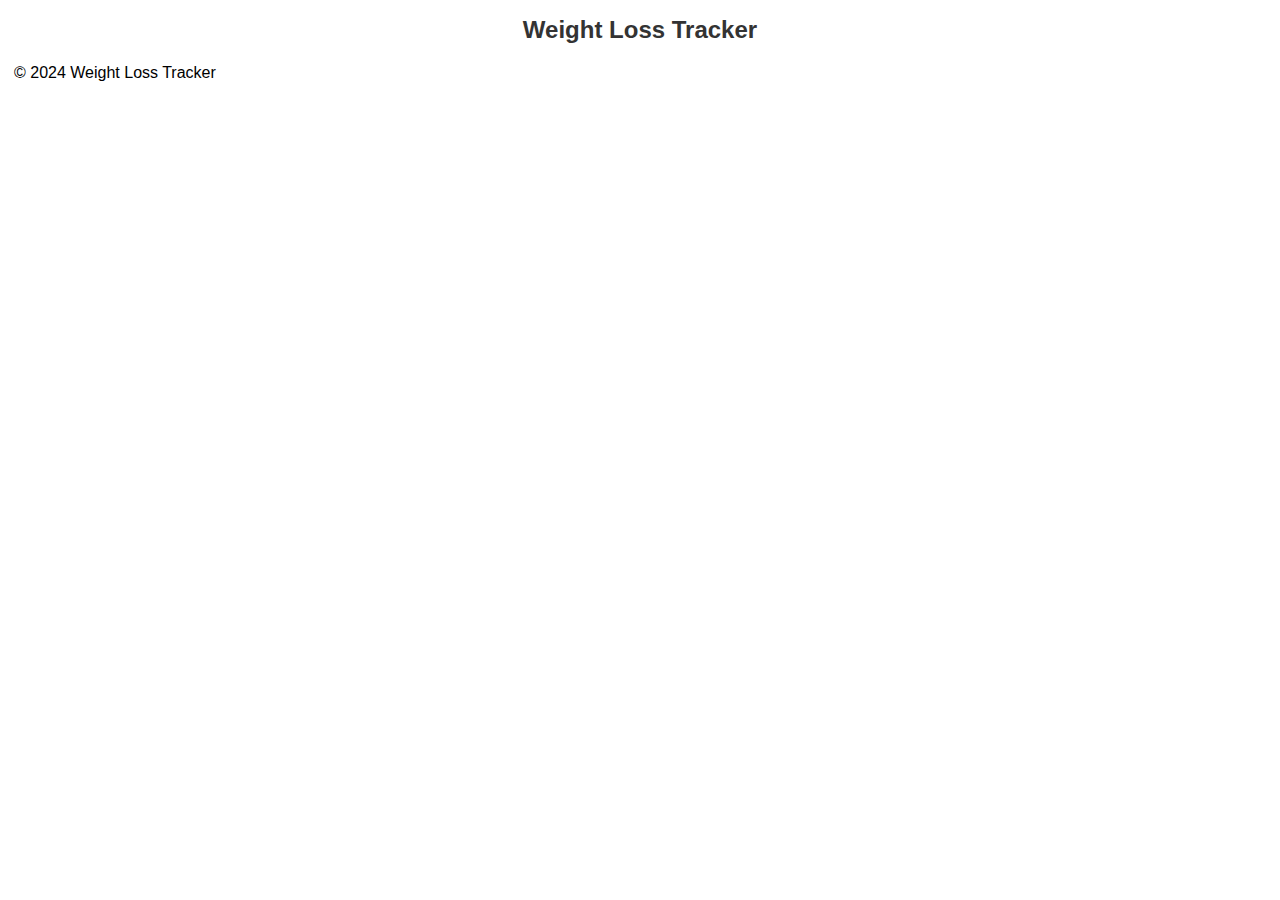
==== index.html @ c5625ce0 "Fix paths and move index.html to root for GitHub Pages" ====
<!DOCTYPE html>
<html lang="en">
<head>
    <meta charset="UTF-8">
    <meta name="viewport" content="width=device-width, initial-scale=1.0">
    <title>Weight Loss Tracker</title>
    <script src="https://d3js.org/d3.v7.min.js"></script>
    <link rel="stylesheet" href="static/style.css">
</head>
<body>
    <header>
        <h1>Weight Loss Tracker</h1>
    </header>
    <main>
        <div id="chart"></div>
    </main>
    <footer>
        <p>&copy; 2024 Weight Loss Tracker</p>
    </footer>
    <script src="static/script.js"></script>
</body>
</html>
---- static/style.css ----
body {
    font-family: Arial, sans-serif;
    margin: 14px;
}
h1 {
    font-size: 24px; /* Reduce font size */
    font-weight: bold; /* Optional: Keep it bold */
    text-align: center; /* Optional: Center-align the text */
    margin-bottom: 20px; /* Adjust spacing below the header */
    color: #333; /* Optional: Adjust color */
}

#chart {
    margin: 0 auto;
}

.tooltip {
    font-size: 12px;
    border-radius: 5px;
    background-color: #f4f4f4;
    box-shadow: 0px 0px 10px rgba(0, 0, 0, 0.2);
}
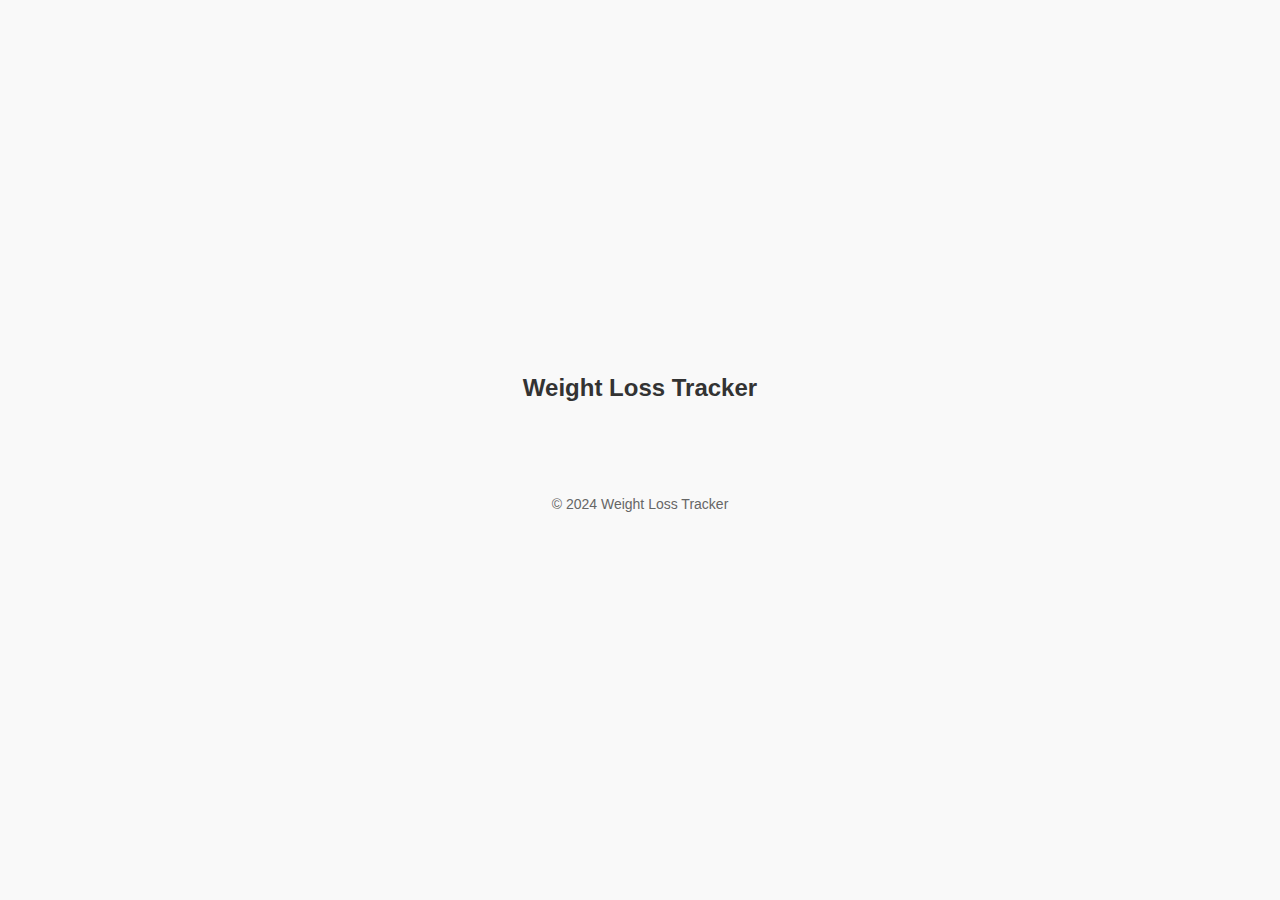
==== commit 8e3afd80: "Fix chart layout and CSS link" ====
--- a/index.html
+++ b/index.html
@@ -5,7 +5,7 @@
     <meta name="viewport" content="width=device-width, initial-scale=1.0">
     <title>Weight Loss Tracker</title>
     <script src="https://d3js.org/d3.v7.min.js"></script>
-    <link rel="stylesheet" href="static/style.css">
+    <link rel="stylesheet" href="./static/style.css">
 </head>
 <body>
     <header>
--- a/static/style.css
+++ b/static/style.css
@@ -1,17 +1,47 @@
 body {
     font-family: Arial, sans-serif;
-    margin: 14px;
+    margin: 0;
+    padding: 0;
+    display: flex;
+    flex-direction: column;
+    align-items: center; /* Center the content horizontally */
+    justify-content: center; /* Center the content vertically */
+    height: 100vh; /* Make the content fill the viewport height */
+    background-color: #f9f9f9; /* Optional: Add a subtle background color */
 }
+
+header {
+    margin-bottom: 20px;
+}
+
 h1 {
-    font-size: 24px; /* Reduce font size */
-    font-weight: bold; /* Optional: Keep it bold */
-    text-align: center; /* Optional: Center-align the text */
-    margin-bottom: 20px; /* Adjust spacing below the header */
-    color: #333; /* Optional: Adjust color */
+    font-size: 24px;
+    font-weight: bold;
+    text-align: center;
+    margin: 0;
+    color: #333;
+}
+
+main {
+    display: flex;
+    justify-content: center;
+    align-items: center;
+    width: 100%;
+    max-width: 1000px; /* Set a max width for the chart */
+    padding: 20px;
+    box-sizing: border-box;
 }
 
 #chart {
-    margin: 0 auto;
+    width: 100%; /* Make the chart container take full width */
+    height: auto;
+}
+
+footer {
+    margin-top: 20px;
+    text-align: center;
+    font-size: 14px;
+    color: #666;
 }
 
 .tooltip {
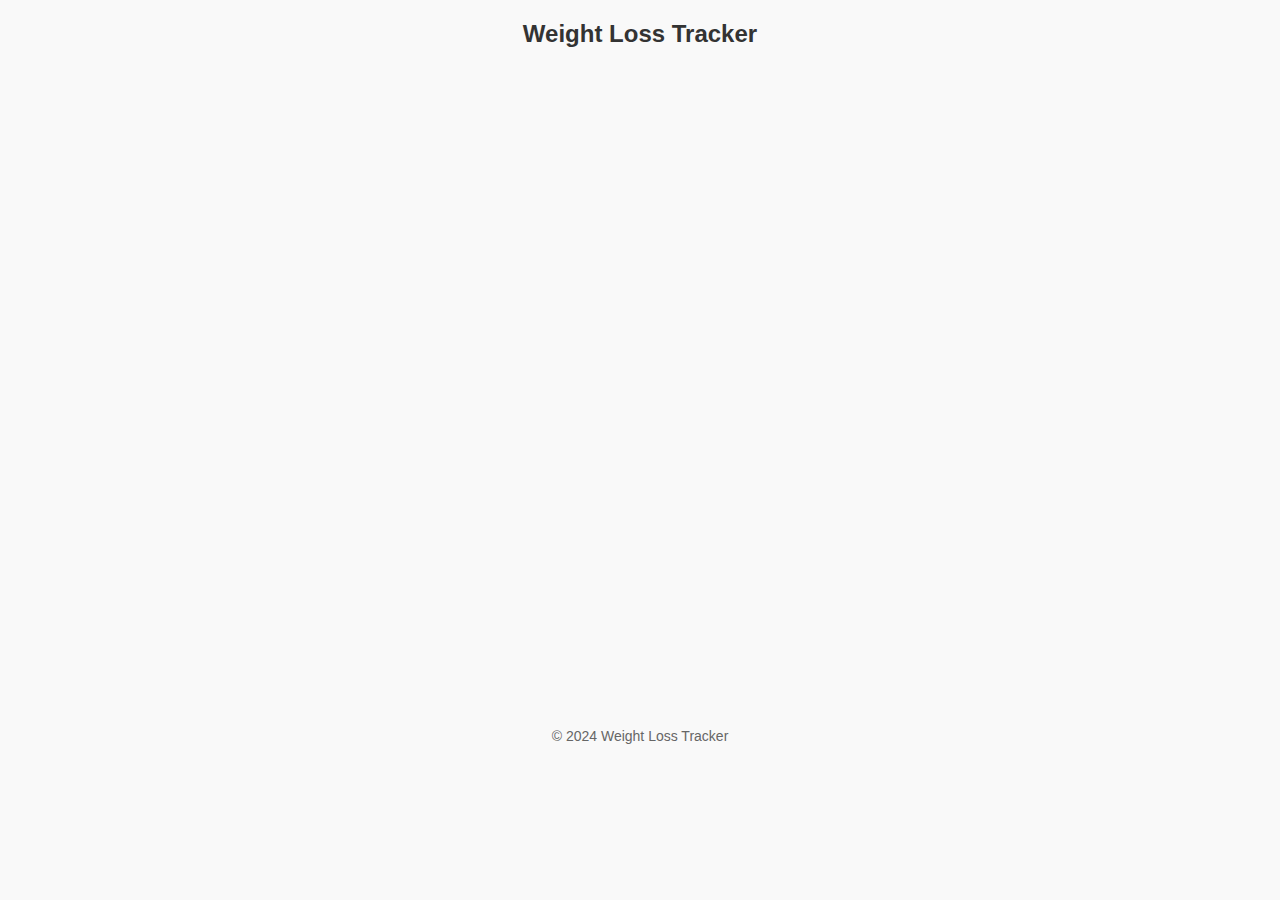
==== commit ed9bf7d0: "Quick commit" ====
--- a/index.html
+++ b/index.html
@@ -4,19 +4,28 @@
     <meta charset="UTF-8">
     <meta name="viewport" content="width=device-width, initial-scale=1.0">
     <title>Weight Loss Tracker</title>
+    <!-- Load D3.js -->
     <script src="https://d3js.org/d3.v7.min.js"></script>
+    <!-- Link to CSS -->
     <link rel="stylesheet" href="./static/style.css">
 </head>
 <body>
+    <!-- Header -->
     <header>
         <h1>Weight Loss Tracker</h1>
     </header>
+    
+    <!-- Main Content -->
     <main>
         <div id="chart"></div>
     </main>
+    
+    <!-- Footer -->
     <footer>
         <p>&copy; 2024 Weight Loss Tracker</p>
     </footer>
-    <script src="static/script.js"></script>
+    
+    <!-- Link to JavaScript -->
+    <script src="./static/script.js"></script>
 </body>
 </html>
--- a/static/style.css
+++ b/static/style.css
@@ -2,39 +2,35 @@
     font-family: Arial, sans-serif;
     margin: 0;
     padding: 0;
-    display: flex;
-    flex-direction: column;
-    align-items: center; /* Center the content horizontally */
-    justify-content: center; /* Center the content vertically */
-    height: 100vh; /* Make the content fill the viewport height */
-    background-color: #f9f9f9; /* Optional: Add a subtle background color */
+    display: block;
+    background-color: #f9f9f9;
 }
 
 header {
-    margin-bottom: 20px;
+    margin: 20px 0;
+    text-align: center;
 }
 
 h1 {
     font-size: 24px;
     font-weight: bold;
-    text-align: center;
     margin: 0;
     color: #333;
 }
 
 main {
-    display: flex;
-    justify-content: center;
-    align-items: center;
+    display: block;
     width: 100%;
-    max-width: 1000px; /* Set a max width for the chart */
+    max-width: 1200px;
+    margin: 0 auto;
     padding: 20px;
-    box-sizing: border-box;
 }
 
 #chart {
-    width: 100%; /* Make the chart container take full width */
-    height: auto;
+    width: 90%;
+    max-width: 1000px;
+    height: 600px;
+    margin: 0 auto;
 }
 
 footer {
@@ -46,7 +42,10 @@
 
 .tooltip {
     font-size: 12px;
+    padding: 5px 10px;
     border-radius: 5px;
-    background-color: #f4f4f4;
-    box-shadow: 0px 0px 10px rgba(0, 0, 0, 0.2);
+    background-color: rgba(255, 255, 255, 0.9);
+    box-shadow: 0px 4px 6px rgba(0, 0, 0, 0.1);
+    color: #333;
+    position: absolute;
 }
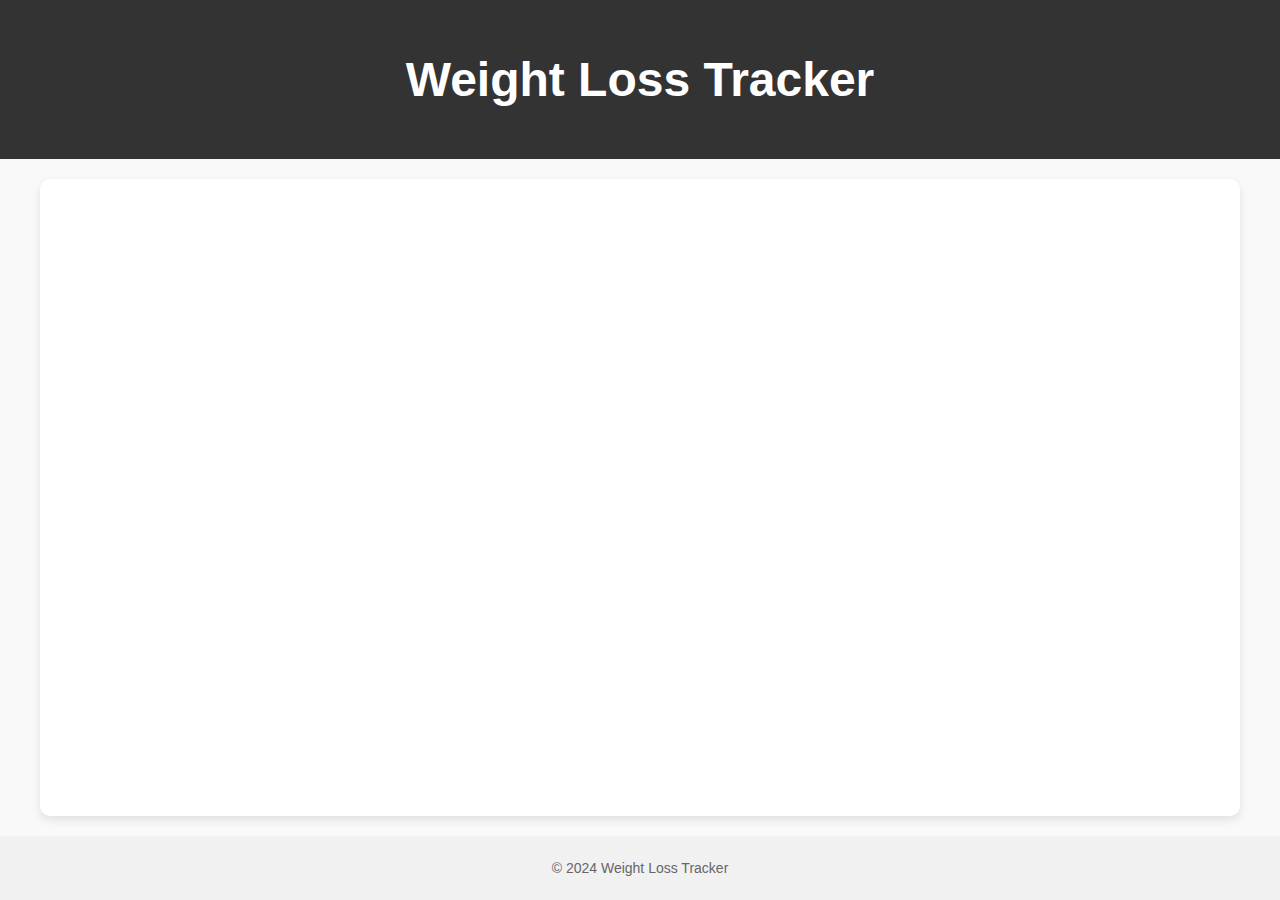
==== commit de2e1195: "Quick commit" ====
--- a/index.html
+++ b/index.html
@@ -4,28 +4,19 @@
     <meta charset="UTF-8">
     <meta name="viewport" content="width=device-width, initial-scale=1.0">
     <title>Weight Loss Tracker</title>
-    <!-- Load D3.js -->
     <script src="https://d3js.org/d3.v7.min.js"></script>
-    <!-- Link to CSS -->
     <link rel="stylesheet" href="./static/style.css">
 </head>
 <body>
-    <!-- Header -->
     <header>
         <h1>Weight Loss Tracker</h1>
     </header>
-    
-    <!-- Main Content -->
     <main>
         <div id="chart"></div>
     </main>
-    
-    <!-- Footer -->
     <footer>
         <p>&copy; 2024 Weight Loss Tracker</p>
     </footer>
-    
-    <!-- Link to JavaScript -->
     <script src="./static/script.js"></script>
 </body>
 </html>
--- a/static/style.css
+++ b/static/style.css
@@ -1,51 +1,51 @@
+/* General body styles */
 body {
     font-family: Arial, sans-serif;
     margin: 0;
     padding: 0;
-    display: block;
+    height: 100vh; /* Ensure body takes the full height of the viewport */
+    display: flex;
+    flex-direction: column;
+    align-items: stretch; /* Make child elements stretch to the full width */
     background-color: #f9f9f9;
 }
 
+/* Header styling */
 header {
-    margin: 20px 0;
     text-align: center;
+    margin: 0;
+    padding: 20px;
+    background-color: #333;
+    color: #fff;
+    font-size: 24px;
+    font-weight: bold;
 }
 
-h1 {
-    font-size: 24px;
-    font-weight: bold;
-    margin: 0;
-    color: #333;
-}
-
+/* Main content styling */
 main {
-    display: block;
-    width: 100%;
-    max-width: 1200px;
-    margin: 0 auto;
+    flex-grow: 1; /* Make the main content fill available space */
+    display: flex;
+    justify-content: center;
+    align-items: center;
     padding: 20px;
 }
 
+/* Chart container styling */
 #chart {
-    width: 90%;
-    max-width: 1000px;
-    height: 600px;
-    margin: 0 auto;
+    width: 100%; /* Take full width of parent */
+    height: 100%; /* Take full height of parent */
+    max-width: 1200px; /* Optional: Set a maximum width */
+    max-height: 800px; /* Optional: Set a maximum height */
+    background-color: #fff;
+    box-shadow: 0px 4px 10px rgba(0, 0, 0, 0.1); /* Optional: Add shadow for better visuals */
+    border-radius: 10px; /* Optional: Add rounded corners */
 }
 
+/* Footer styling */
 footer {
-    margin-top: 20px;
     text-align: center;
+    padding: 10px;
     font-size: 14px;
     color: #666;
+    background-color: #f1f1f1;
 }
-
-.tooltip {
-    font-size: 12px;
-    padding: 5px 10px;
-    border-radius: 5px;
-    background-color: rgba(255, 255, 255, 0.9);
-    box-shadow: 0px 4px 6px rgba(0, 0, 0, 0.1);
-    color: #333;
-    position: absolute;
-}
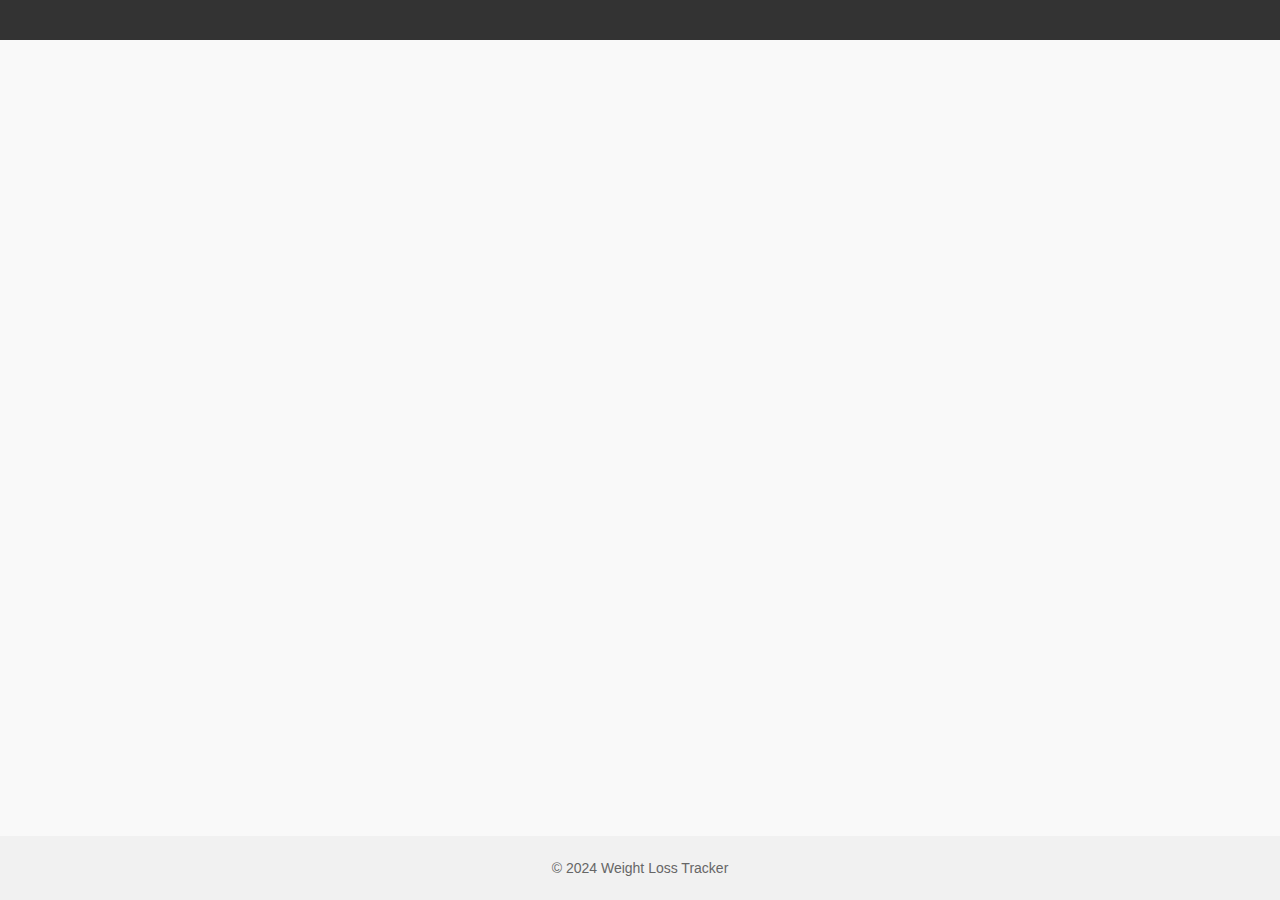
==== commit 4741947e: "Quick commit" ====
--- a/index.html
+++ b/index.html
@@ -9,7 +9,7 @@
 </head>
 <body>
     <header>
-        <h1>Weight Loss Tracker</h1>
+        <!-- <h1>Weight Loss Tracker</h1> -->
     </header>
     <main>
         <div id="chart"></div>
@@ -17,6 +17,7 @@
     <footer>
         <p>&copy; 2024 Weight Loss Tracker</p>
     </footer>
-    <script src="./static/script.js"></script>
+    <!-- <script src="./static/script.js"></script> -->
+    <script src="og_script.js"></script>
 </body>
 </html>
--- a/static/style.css
+++ b/static/style.css
@@ -32,14 +32,13 @@
 
 /* Chart container styling */
 #chart {
-    width: 100%; /* Take full width of parent */
-    height: 100%; /* Take full height of parent */
-    max-width: 1200px; /* Optional: Set a maximum width */
-    max-height: 800px; /* Optional: Set a maximum height */
-    background-color: #fff;
-    box-shadow: 0px 4px 10px rgba(0, 0, 0, 0.1); /* Optional: Add shadow for better visuals */
-    border-radius: 10px; /* Optional: Add rounded corners */
+    width: 100%;         /* Take full width of the parent container */
+    height: auto;        /* Maintain aspect ratio with `viewBox` */
+    max-width: 1200px;   /* Optional max-width for larger screens */
+    overflow: visible;   /* Ensure tooltips aren't clipped */
+    background-color: transparent;
 }
+
 
 /* Footer styling */
 footer {
@@ -49,3 +48,24 @@
     color: #666;
     background-color: #f1f1f1;
 }
+
+/* Tooltip styling */
+.tooltip {
+    position: absolute;
+    background-color: #fff;
+    border: 1px solid #ccc;
+    padding: 5px;
+    font-size: 12px;
+    pointer-events: none;
+    box-shadow: 2px 2px 5px rgba(0, 0, 0, 0.2);
+    border-radius: 5px;
+    z-index: 1000;
+}
+
+@media (max-width: 600px) {
+    .tooltip {
+        font-size: 10px; /* Smaller font size for mobile */
+        padding: 3px;    /* Less padding */
+    }
+}
+
